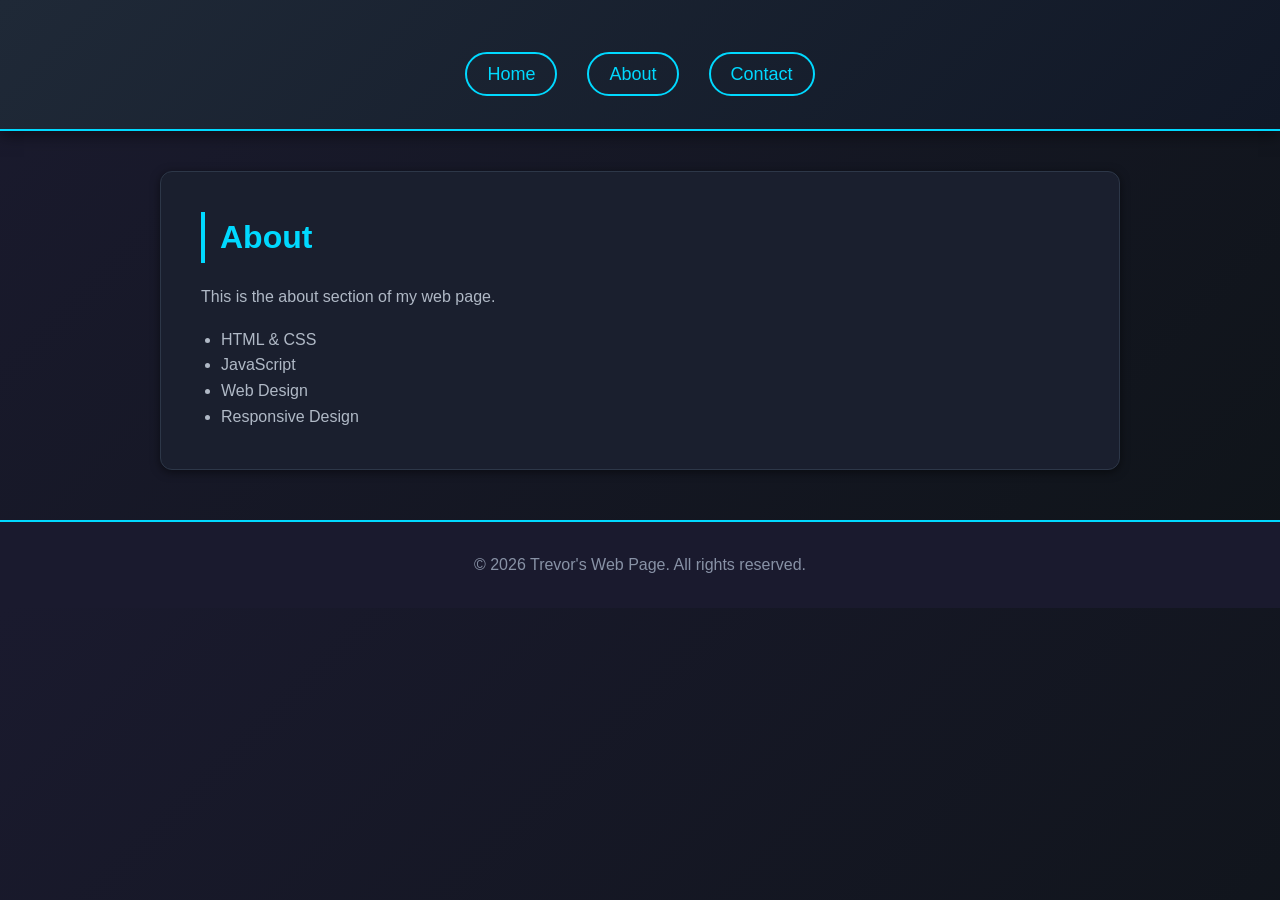
==== about.html @ aeb74eb6 "Add files via upload" ====
<!DOCTYPE html>
<html lang="en">
<head>
    <meta charset="UTF-8">
    <meta name="viewport" content="width=device-width, initial-scale=1.0">
    <title>About</title>
    <link rel="stylesheet" href="style.css">
</head>
<body>
    <header>
        <nav>
            <ul>
                <li><a href="index.html">Home</a></li>
                <li><a href="about.html">About</a></li>
                <li> <a href="contact.html">Contact</a></li>
            </ul>
        </nav>
    </header>

    <main>
        <section id="about">
            <h2>About</h2>
            <p>This is the about section of my web page.</p>
            <ul style="color: #b0b9c6; margin-left: 20px; margin-top: 15px;"> 
                <li>HTML & CSS</li>
                <li>JavaScript</li>
                <li>Web Design</li>
                <li>Responsive Design</li>
            </ul>
        </section>
    </main>

    <footer>
        <p>&copy; 2026 Trevor's Web Page. All rights reserved.</p>
    </footer>
</body>
</html>
---- style.css ----
* {
    margin: 0;
    padding: 0;
    box-sizing: border-box;
}

body {
    font-family: 'Segoe UI', Tahoma, Geneva, Verdana, sans-serif;
    line-height: 1.6;
    color: #e0e0e0;
    background: linear-gradient(135deg, #1a1a2e 0%, #0f1419 100%);
}

@keyframes fadeIn {
    from {
        opacity: 0;
    }
    to {
        opacity: 1;
    }
}

@keyframes slideInLeft {
    from {
        transform: translateX(-50px);
        opacity: 0;
    }
    to {
        transform: translateX(0);
        opacity: 1;
    }
}

@keyframes slideInUp {
    from {
        transform: translateY(50px);
        opacity: 0;
    }
    to {
        transform: translateY(0);
        opacity: 1;
    }
}

@keyframes scaleUp {
    from {
        transform: scale(0.9);
        opacity: 0;
    }
    to {
        transform: scale(1);
        opacity: 1;
    }
}

@keyframes pulse {
    0%, 100% {
        opacity: 1;
    }
    50% {
        opacity: 0.7;
    }
}

header {
    background: linear-gradient(135deg, #1f2937 0%, #111827 100%);
    color: white;
    padding: 40px 20px;
    text-align: center;
    box-shadow: 0 4px 15px rgba(0, 0, 0, 0.5);
    border-bottom: 2px solid #00d9ff;
    animation: slideInLeft 0.8s ease-out;
}

header h1 {
    font-size: 48px;
    margin-bottom: 10px;
    font-weight: 700;
    color: #00d9ff;
}

nav ul {
    list-style: none;
    display: flex;
    justify-content: center;
    gap: 30px;
    margin-top: 20px;
    flex-wrap: wrap;
    animation: fadeIn 1s ease-in;
}

nav a {
    color: #00d9ff;
    text-decoration: none;
    font-size: 18px;
    font-weight: 500;
    padding: 10px 20px;
    border-radius: 25px;
    border: 2px solid #00d9ff;
    transition: 0.3s;
}

nav a:hover {
    background-color: #00d9ff;
    color: #0d1117;
    transform: translateY(-2px);
    animation: pulse 0.5s;
}

main {
    max-width: 1000px;
    margin: 40px auto;
    padding: 0 20px;
}

section {
    background-color: #1a1f2e;
    padding: 40px;
    margin-bottom: 30px;
    border-radius: 12px;
    box-shadow: 0 2px 10px rgba(0, 0, 0, 0.5);
    border: 1px solid #2d3748;
    transition: 0.3s;
    animation: slideInUp 0.8s ease-out both;
}

section:nth-child(1) {
    animation-delay: 0s;
}

section:nth-child(2) {
    animation-delay: 0.2s;
}

section:nth-child(3) {
    animation-delay: 0.4s;
}

section:hover {
    box-shadow: 0 8px 25px rgba(0, 217, 255, 0.2);
    border-color: #00d9ff;
    transform: translateY(-5px);
}

section h2 {
    color: #00d9ff;
    margin-bottom: 20px;
    font-size: 32px;
    border-left: 4px solid #00d9ff;
    padding-left: 15px;
}

section p {
    color: #b0b9c6;
    font-size: 16px;
    line-height: 1.8;
}

form {
    display: flex;
    flex-direction: column;
    gap: 20px;
}

label {
    font-weight: 600;
    color: #00d9ff;
    font-size: 15px;
}

input, textarea {
    padding: 14px;
    border: 2px solid #2d3748;
    background-color: #1a1a2e;
    color: #e0e0e0;
    border-radius: 8px;
    font-size: 15px;
    font-family: inherit;
    transition: 0.3s;
    animation: scaleUp 0.6s ease-out;
}

input:focus, textarea:focus {
    outline: none;
    border-color: #00d9ff;
    box-shadow: 0 0 0 3px rgba(0, 217, 255, 0.1);
    background-color: #1a1f2e;
}

textarea {
    resize: vertical;
    min-height: 120px;
}

button {
    padding: 14px 30px;
    background: linear-gradient(135deg, #00d9ff 0%, #0099cc 100%);
    color: #0d1117;
    border: none;
    border-radius: 8px;
    cursor: pointer;
    font-size: 16px;
    font-weight: 600;
    transition: 0.3s;
    animation: scaleUp 0.8s ease-out;
}

button:hover {
    transform: translateY(-2px);
    box-shadow: 0 8px 20px rgba(0, 217, 255, 0.4);
}

button:active {
    transform: translateY(0);
}

.confirmation {
    background: linear-gradient(135deg, #1f2937 0%, #111827 100%);
    border: 2px solid #00d9ff;
    border-radius: 12px;
    padding: 40px;
    text-align: center;
    margin-top: 30px;
    animation: slideInUp 0.6s ease-out;
}

.confirmation h3 {
    color: #00d9ff;
    font-size: 28px;
    margin-bottom: 15px;
    animation: pulse 0.8s infinite;
}

.confirmation p {
    color: #b0b9c6;
    font-size: 16px;
    margin-bottom: 25px;
}

.confirmation button {
    background: linear-gradient(135deg, #00d9ff 0%, #0099cc 100%);
    padding: 12px 25px;
    font-size: 15px;
}

footer {
    background-color: #1a1a2e;
    color: #b0b9c6;
    text-align: center;
    padding: 30px 20px;
    margin-top: 50px;
    border-top: 2px solid #00d9ff;
    animation: fadeIn 1.5s ease-in;
}

footer p {
    color: #8892a6;
}

@media (max-width: 768px) {
    header h1 {
        font-size: 32px;
    }

    nav ul {
        gap: 15px;
    }

    section {
        padding: 25px;
    }

    section h2 {
        font-size: 24px;
    }
}
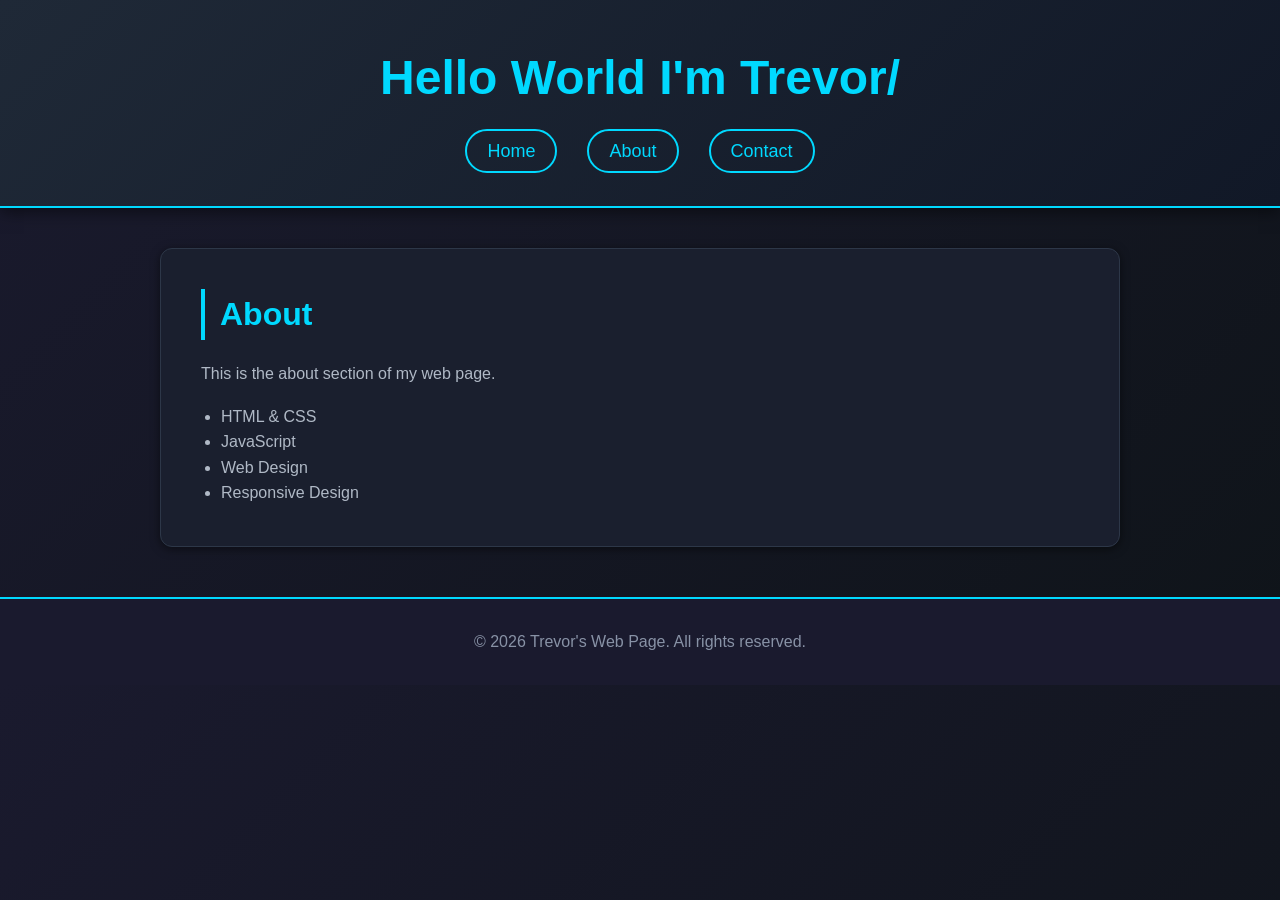
==== commit ba2a87ee: "Add header with greeting to about.html" ====
--- a/about.html
+++ b/about.html
@@ -8,6 +8,7 @@
 </head>
 <body>
     <header>
+          <h1>Hello World I'm Trevor/</h1>
         <nav>
             <ul>
                 <li><a href="index.html">Home</a></li>
@@ -34,4 +35,4 @@
         <p>&copy; 2026 Trevor's Web Page. All rights reserved.</p>
     </footer>
 </body>
-</html>+</html>
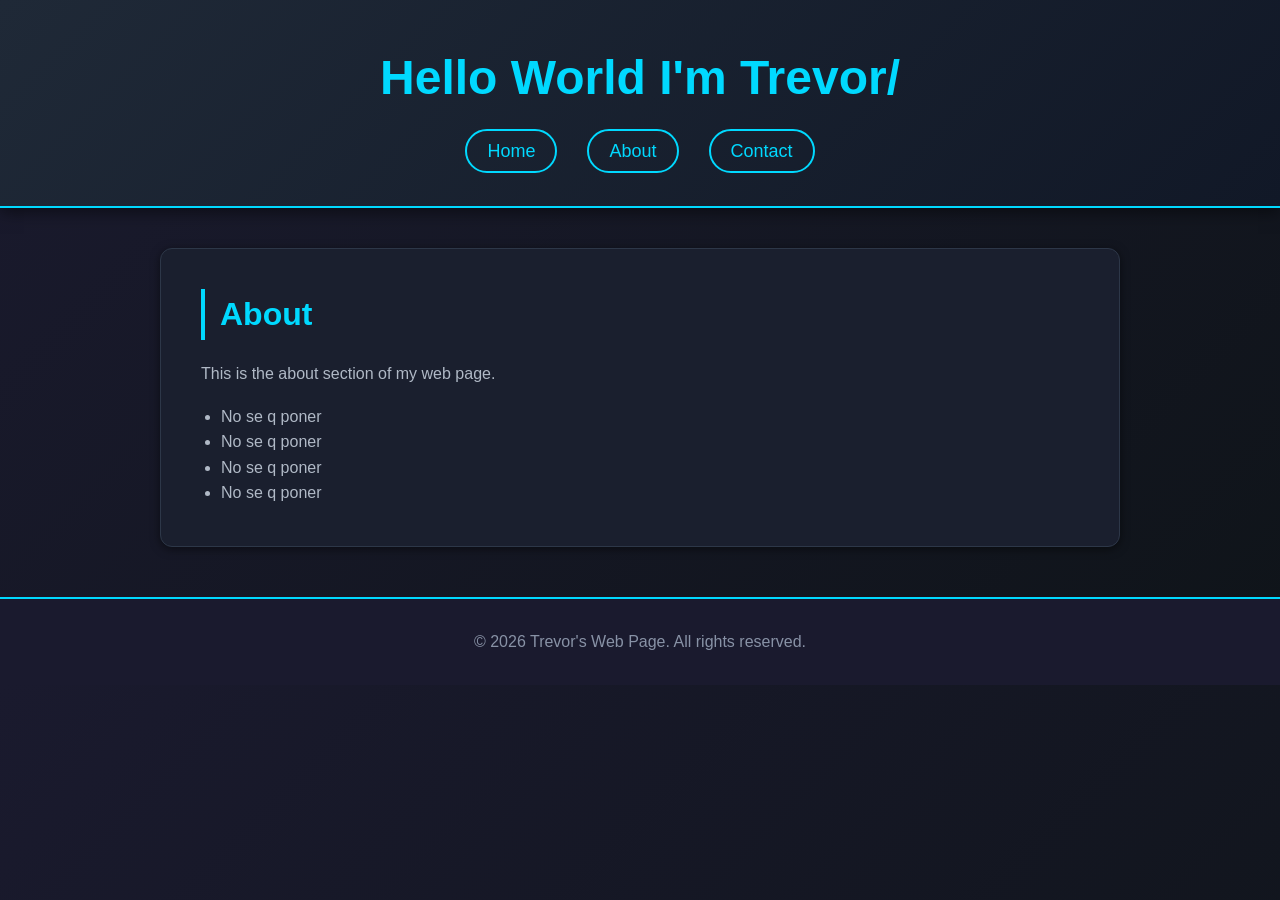
==== commit ca0264f4: "Modify about section content Updated the 'about' section with new list items." ====
--- a/about.html
+++ b/about.html
@@ -23,10 +23,10 @@
             <h2>About</h2>
             <p>This is the about section of my web page.</p>
             <ul style="color: #b0b9c6; margin-left: 20px; margin-top: 15px;"> 
-                <li>HTML & CSS</li>
-                <li>JavaScript</li>
-                <li>Web Design</li>
-                <li>Responsive Design</li>
+                <li>No se q poner</li>
+                <li>No se q poner</li>
+                <li>No se q poner</li>
+                <li>No se q poner</li>
             </ul>
         </section>
     </main>
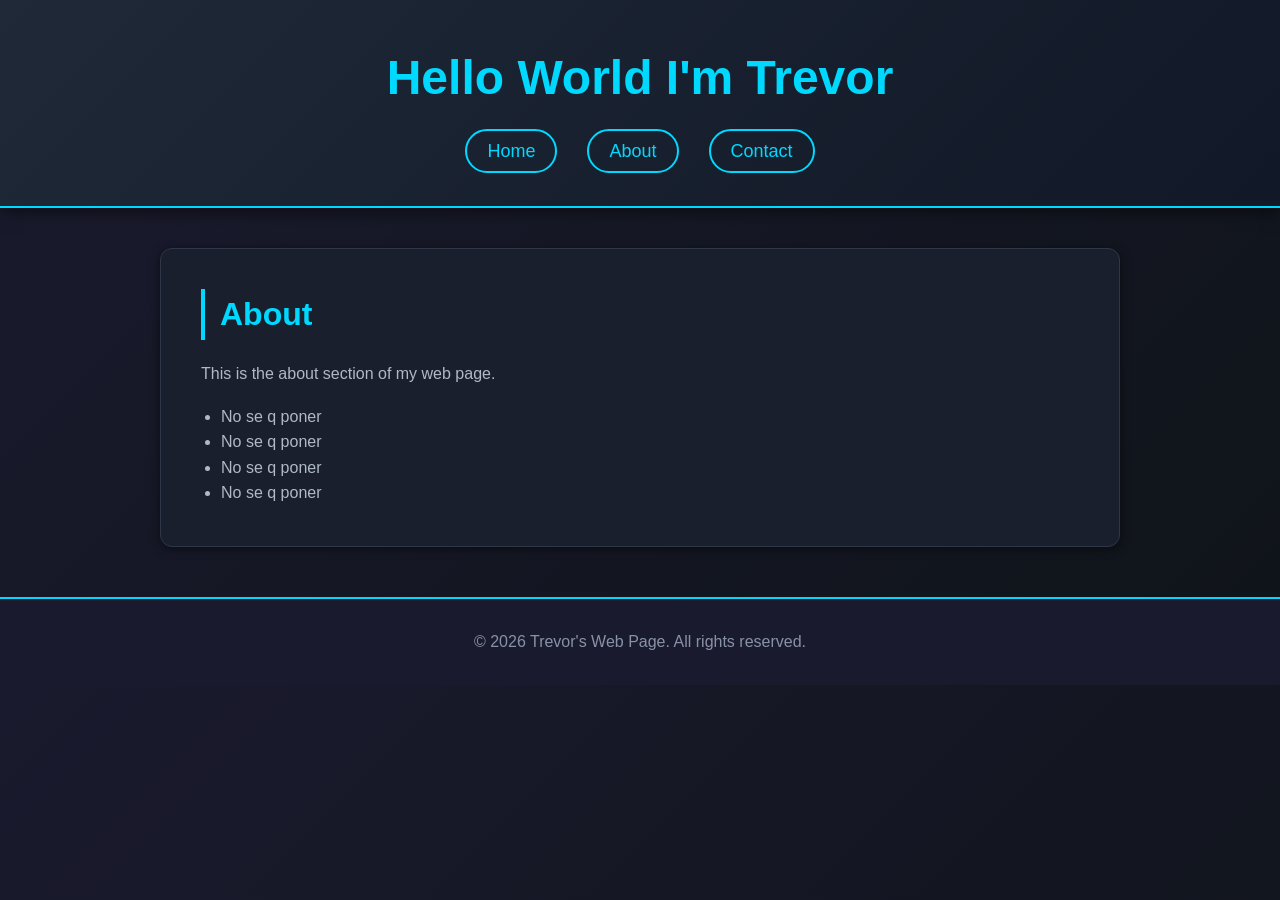
==== commit 639b07ed: "Fix HTML formatting and structure in about.html" ====
--- a/about.html
+++ b/about.html
@@ -8,7 +8,7 @@
 </head>
 <body>
     <header>
-          <h1>Hello World I'm Trevor/</h1>
+          <h1>Hello World I'm Trevor</h1>
         <nav>
             <ul>
                 <li><a href="index.html">Home</a></li>
